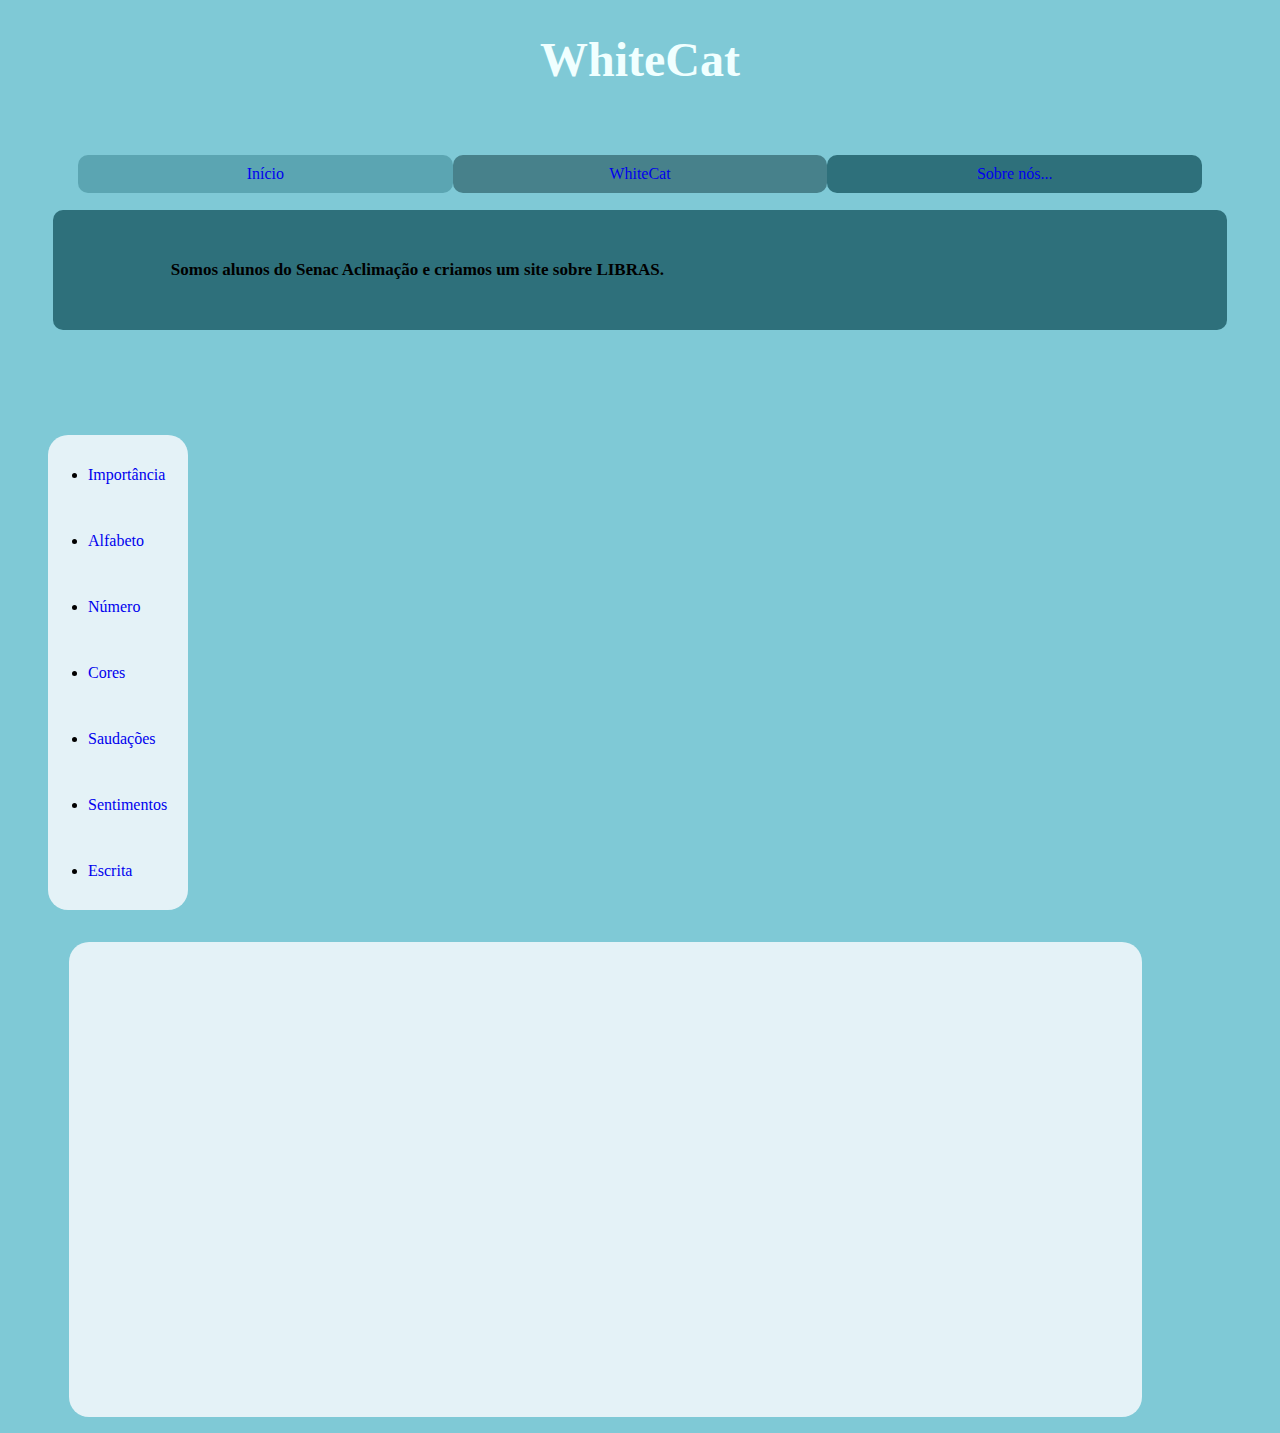
==== SobreNos.html @ 1be148a1 "div´s" ====
<!DOCTYPE html>
<html lang="pt-br">
<head>
    <meta charset="UTF-8">
    <meta name="viewport" content="width=device-width, initial-scale=1.0">
    <title>WhiteCat</title>
    <link rel="stylesheet" href="style.css">
    <link rel="shortcut icon" href="favicon.ico" type="image/x-icon">

    <style>
        main{
            min-width: 450px;
            max-width: 900px;
        }


    </style>
</head>
<body>

    <h1>WhiteCat</h1>
    <br>
    <br>
    
    <div id="Menu">
    
            <div id="Inicio">
                <a href="index.html">Início
                </a>
            </div>
            <div id="SobreOSite">
                <a href="SobreOSite.html">WhiteCat
                </a>
            </div>
            <div id="SobreNos">
                <a href="SobreNos.html">Sobre nós...
                </a>
            </div>
    </div>
        
        
    
        <div class="paragrafos">
            <p id="Projeto">
                <strong>
                    Somos alunos do Senac Aclimação e criamos um site sobre LIBRAS.
                </strong>
            </p>
        </div> 

        <br>
        <br>
        <br>
        <br>
    
            <ul id="Sumario">
                <li><a id="Importancia" href="Impotancia.html">Importância</a></li>
                <li><a id="Alfabeto" href="Alfabeto.html">Alfabeto</a></li>
                <li><a id="Numeros" href="Numeros.html">Número</a></li>
                <li><a id="Cores" href="Cores.html">Cores</a></li>
                <li><a id="Saudacoes" href="Saudacoes.html">Saudações</a></li>
                <li><a id="Sentimentos" href="Sentimentos.html">Sentimentos</a></li>
                <li><a id="Escritas" href="Escrita.html">Escrita</a></li>
            </ul>
        <p id="VideoFundo">
    
            </p>
        
</body>
</html>
---- style.css ----
@charset "utf-8";
body
{
    background-image: linear-gradient(to right, #7FC9D6 0%, #7FC9D6 100%);
}
@font-face {
  
    font-family: "cursive";
    src: url(../HalfCat/Fontes/better_4/better\ -\ Peronal\ Use.otf);
}
h1
{
    font-family: "cursive";
    color: azure;
    font-size: 3em;
    text-align: center;
}

@font-face {
    font-family: "padrao";
    src: url(../HalfCat/Fontes/creato_display/CreatoDisplay-Thin.otf);
}
#Introducao
{
    font-family: "padrao";
    font-size: 17px;
    text-align:justify;
    background-color:#5BA5B2;
    padding: 50px;
    border-radius: 10px;
    text-indent: 4em;
    flex-direction: row;
    width: 85%;
    justify-content: center;
}

@font-face {
    font-family: "Topicos";
    src: url(../HalfCat/Fontes/creato_display/CreatoDisplay-Black.otf);
}
.paragrafos{
    display: flex;
    justify-content: center;
}

#Menu{
    display: flex;
    margin-left: 70px ;
    margin-right: 70px;
    
}
#Inicio
{
    color: black;
    background-color: #5BA5B2;
    text-align: center;
    text-decoration: none;
    border-radius: 10px;
    font-family: "Topicos";
    padding: 10px;
    display: flex;
    justify-content: center;
    width: 33%;
}
#SobreOSite
{
    color:black;
    background-color: #47818B;
    border-radius: 10px;
    font-family: "Topicos";
    justify-content: center;
    text-align: center;
    align-items: center;
    text-decoration: none;
    border-radius: 10px;
    font-family: "Topicos";
    flex-direction: row;
    position: relative;
    padding: 10px;
    width: 33%
}
div#SobreNos
{
    color:black;
    background-color: #2E707B;
    text-align: center;
    text-decoration: none;
    border-radius: 10px;
    font-family: "Topicos";  
    flex-direction: row;
    position: relative;
    padding: 10px;
    width: 33%;
}
#WhiteCat
{
    font-family: "padrao";
    font-size: 17px;
    text-align:justify;
    background-color:#47818B;
    padding: 40px;
    border-radius: 10px;
    text-indent: 4em;
    width: 85%;

}
#Projeto
{
    font-family: "padrao";
    font-size: 17px;
    text-align:justify;
    background-color: #2E707B;
    padding: 50px;
    border-radius: 10px;
    text-indent: 4em;
    flex-direction: row;
    width: 85%;
}
#Sumario
{
    padding-top: 5px;
    display: inline-block;
    width: 100px;
    height: 470px;
    background-color: #e4f2f7;
    text-align:left;
    border-radius: 20px;
    text-decoration: none;
    color: black;
    margin-left: 40px;
}
li{
    height: 40px;
    padding-top: 26px;
}
a{
    text-decoration: none;
}
#VideoFundo
{
    background-color:#e4f2f7;
    padding-top: 25px;
    border-radius: 20px;
    display:flex;
    width: 800px;
    height: 450px; 
    float:right;
    padding-right: 20%;
    padding-left: 20px;
    margin-right: 130px;
}
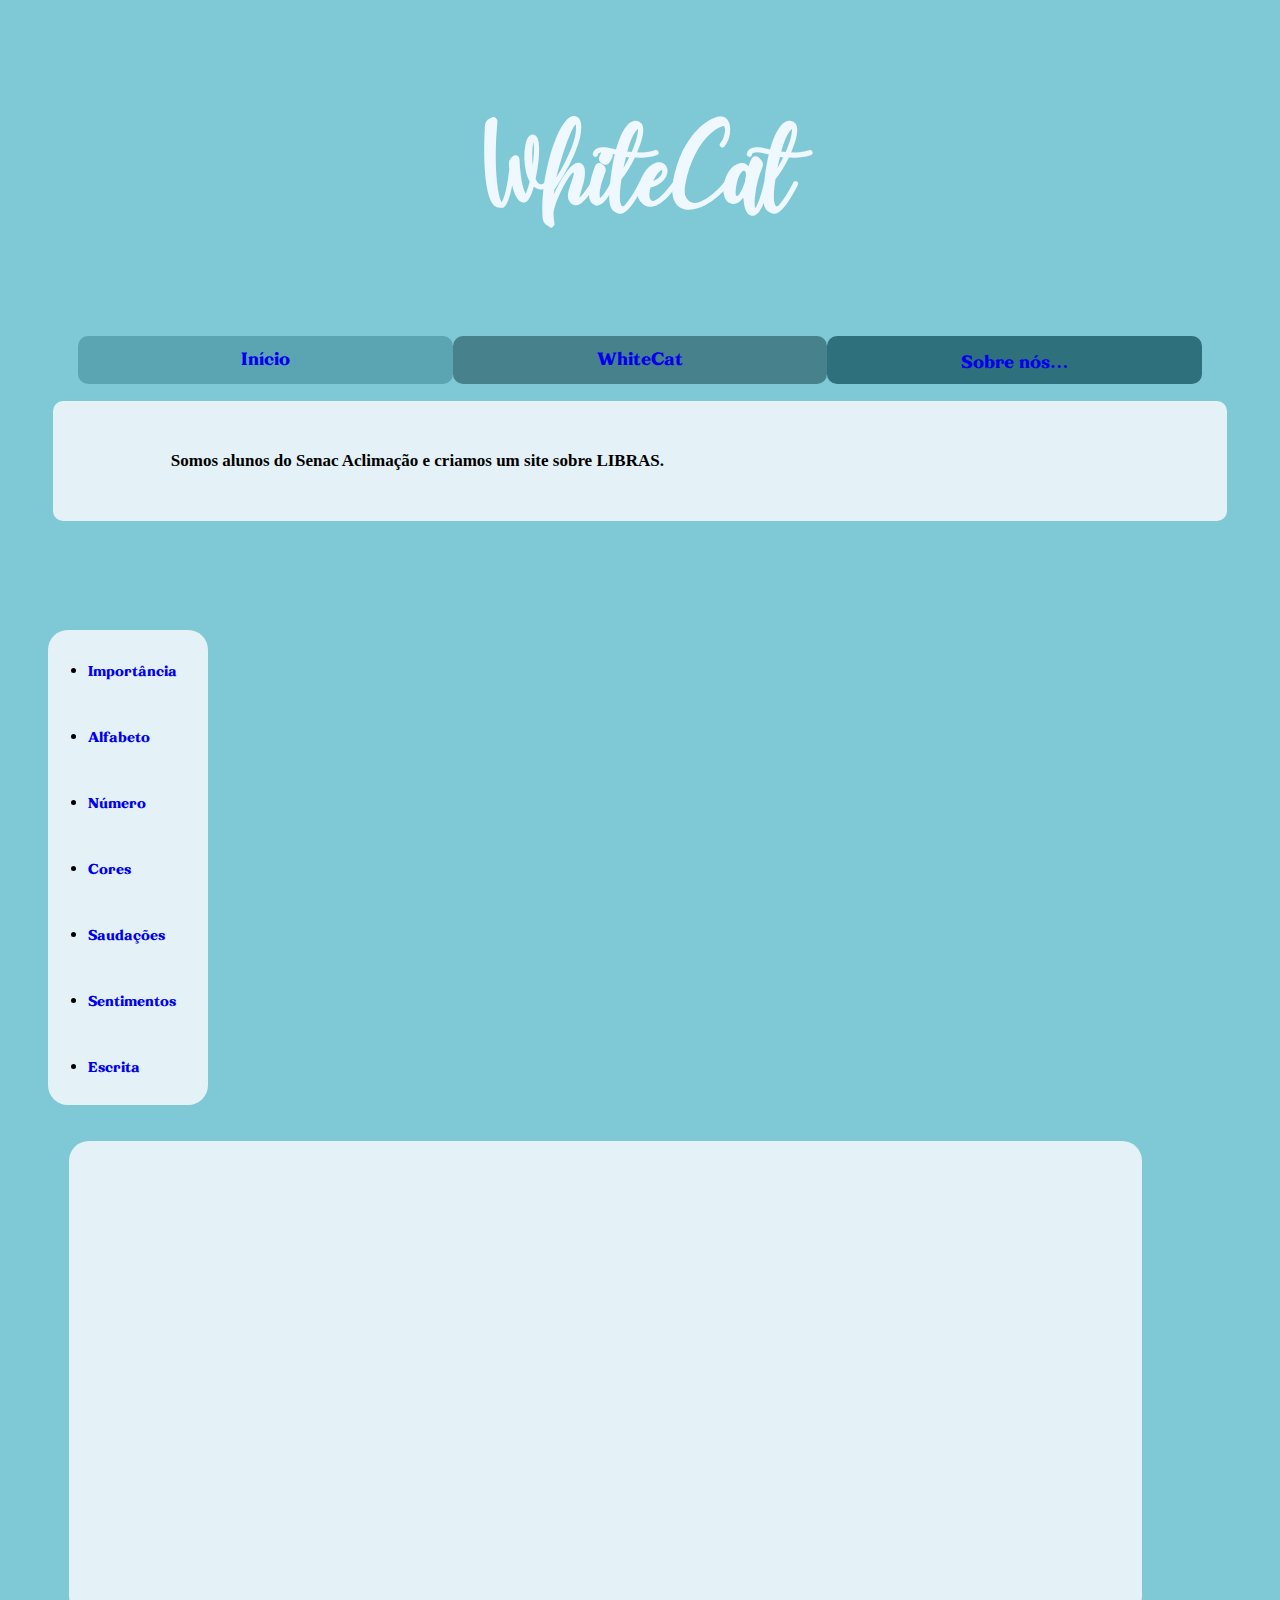
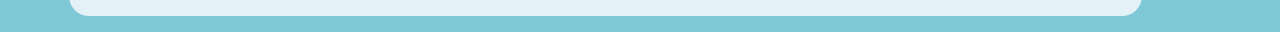
==== commit ed466641: "Botao aumentando, fonte decidida" ====
--- a/SobreNos.html
+++ b/SobreNos.html
@@ -19,9 +19,7 @@
 <body>
 
     <h1>WhiteCat</h1>
-    <br>
-    <br>
-    
+
     <div id="Menu">
     
             <div id="Inicio">
@@ -66,5 +64,6 @@
     
             </p>
         
+
 </body>
 </html>--- a/style.css
+++ b/style.css
@@ -5,16 +5,18 @@
 }
 @font-face {
   
-    font-family: "cursive";
-    src: url(../HalfCat/Fontes/better_4/better\ -\ Peronal\ Use.otf);
+    font-family: "Titulo";
+    src: url(Fontes/daydream\ FREE.ttf)
 }
 h1
 {
-    font-family: "cursive";
-    color: azure;
-    font-size: 3em;
+    font-family: "Titulo";
+    color:aliceblue;
+    font-size: 7em;
     text-align: center;
+    padding-top: 30px;
 }
+
 
 @font-face {
     font-family: "padrao";
@@ -25,18 +27,19 @@
     font-family: "padrao";
     font-size: 17px;
     text-align:justify;
-    background-color:#5BA5B2;
+    background-color:#e4f2f7;
     padding: 50px;
     border-radius: 10px;
     text-indent: 4em;
     flex-direction: row;
     width: 85%;
     justify-content: center;
+    color: #000;
 }
 
 @font-face {
     font-family: "Topicos";
-    src: url(../HalfCat/Fontes/creato_display/CreatoDisplay-Black.otf);
+    src: url(Fontes/StropicaDEMO.otf)
 }
 .paragrafos{
     display: flex;
@@ -47,11 +50,12 @@
     display: flex;
     margin-left: 70px ;
     margin-right: 70px;
-    
+    color: aliceblue;
+    font-size: 25px;
 }
 #Inicio
 {
-    color: black;
+    color:aliceblue;
     background-color: #5BA5B2;
     text-align: center;
     text-decoration: none;
@@ -62,9 +66,12 @@
     justify-content: center;
     width: 33%;
 }
+#Inicio:hover {
+    transform: scale(1.1);
+  }
 #SobreOSite
 {
-    color:black;
+    color:aliceblue;
     background-color: #47818B;
     border-radius: 10px;
     font-family: "Topicos";
@@ -79,9 +86,12 @@
     padding: 10px;
     width: 33%
 }
+#SobreOSite:hover {
+    transform: scale(1.1);
+  }
 div#SobreNos
 {
-    color:black;
+    color:aliceblue;
     background-color: #2E707B;
     text-align: center;
     text-decoration: none;
@@ -92,16 +102,20 @@
     padding: 10px;
     width: 33%;
 }
+#SobreNos:hover {
+    transform: scale(1.1);
+  }
 #WhiteCat
 {
     font-family: "padrao";
     font-size: 17px;
     text-align:justify;
-    background-color:#47818B;
+    background-color:#e4f2f7;
     padding: 40px;
     border-radius: 10px;
     text-indent: 4em;
     width: 85%;
+    color: #000;
 
 }
 #Projeto
@@ -109,18 +123,21 @@
     font-family: "padrao";
     font-size: 17px;
     text-align:justify;
-    background-color: #2E707B;
+    background-color:#e4f2f7;
     padding: 50px;
     border-radius: 10px;
     text-indent: 4em;
     flex-direction: row;
     width: 85%;
+    color: #000;
 }
 #Sumario
 {
+    font-family: "Topicos";
+    font-size: 20px;
     padding-top: 5px;
     display: inline-block;
-    width: 100px;
+    width: 120px;
     height: 470px;
     background-color: #e4f2f7;
     text-align:left;
@@ -128,6 +145,9 @@
     text-decoration: none;
     color: black;
     margin-left: 40px;
+
+    position: relative;
+    text-decoration: none; 
 }
 li{
     height: 40px;
@@ -148,4 +168,23 @@
     padding-right: 20%;
     padding-left: 20px;
     margin-right: 130px;
+}
+#Sumario:before {
+    content: "";
+    position: absolute;
+    width: 100%;
+    height: 2px;
+    bottom: 0;
+    left: 0;
+    background-color: #000;
+    visibility: hidden;
+    -webkit-transform: scaleX(0);
+    transform: scaleX(0);
+    -webkit-transition: all 0.3s ease-in-out 0s;
+    transition: all 0.3s ease-in-out 0s;
+}
+#Sumario:hover:before {
+    visibility: visible;
+    -webkit-transform: scaleX(1);
+    transform: scaleX(1);
 }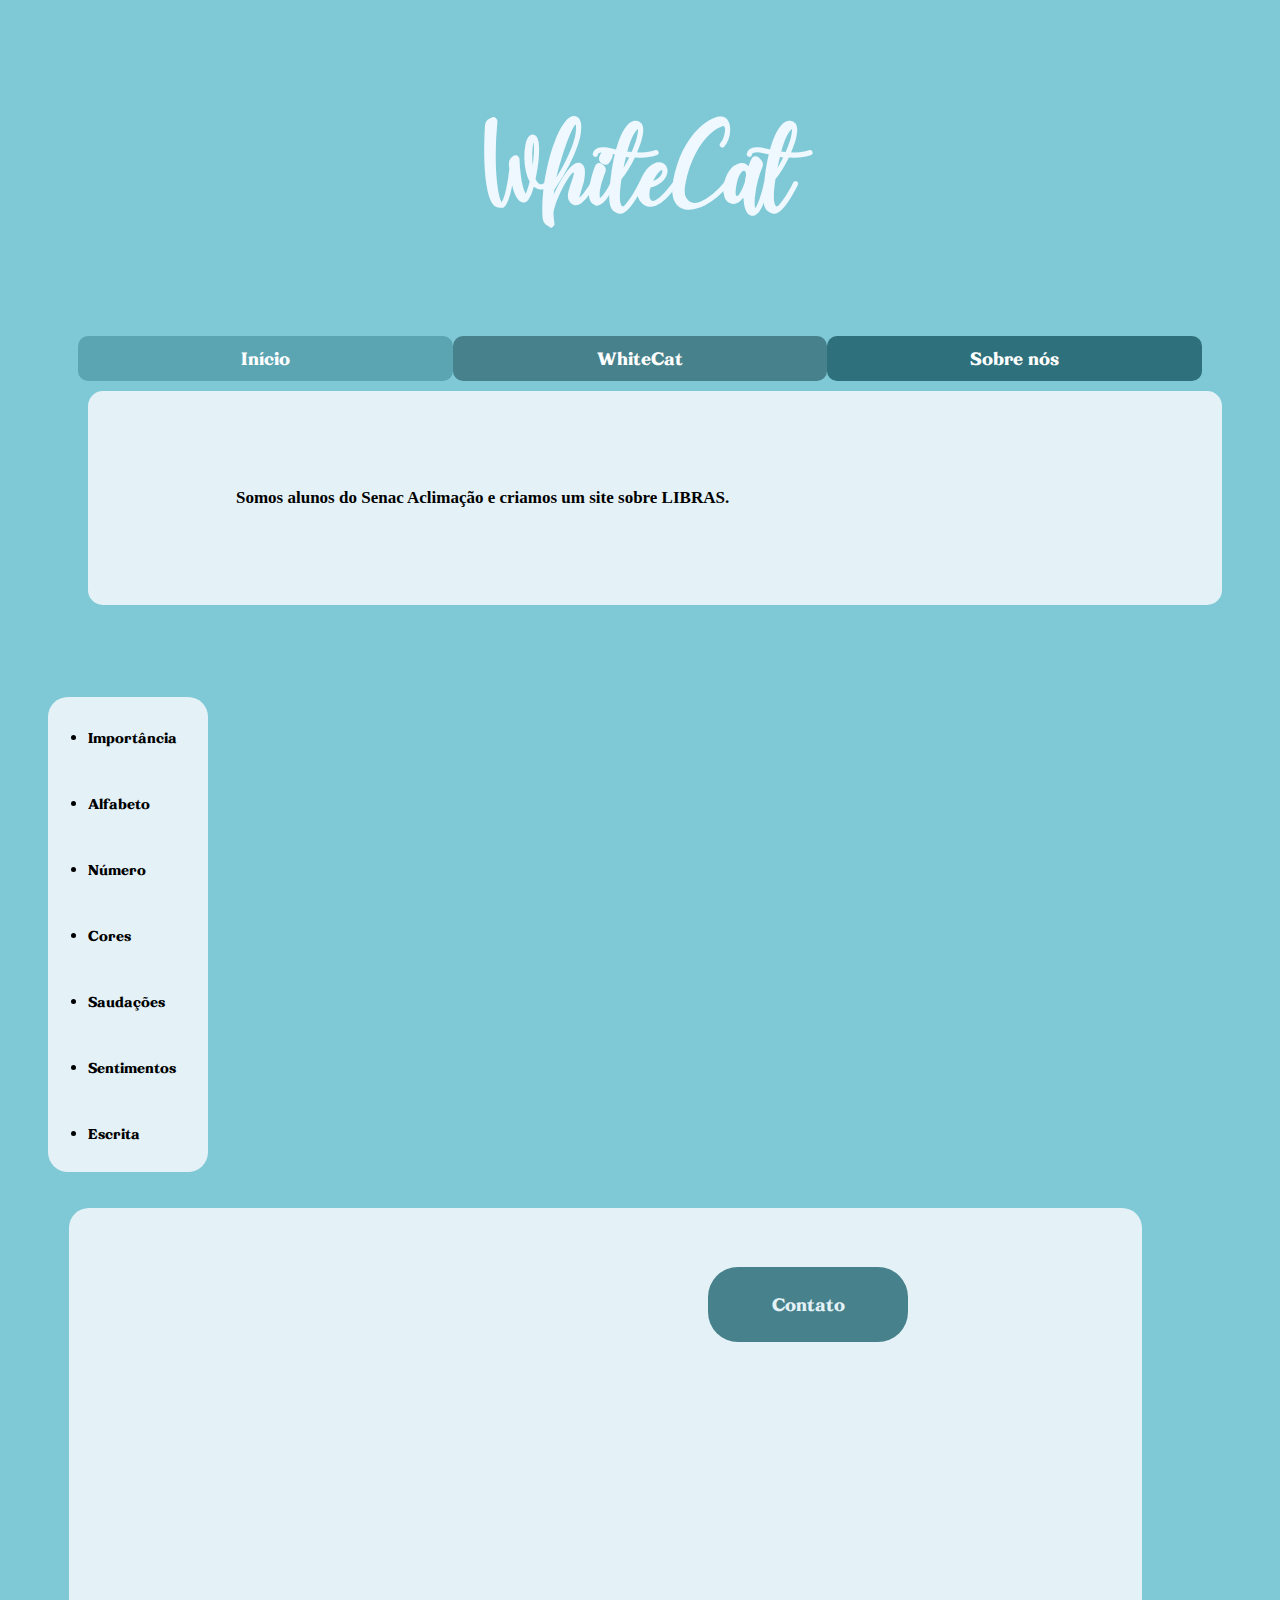
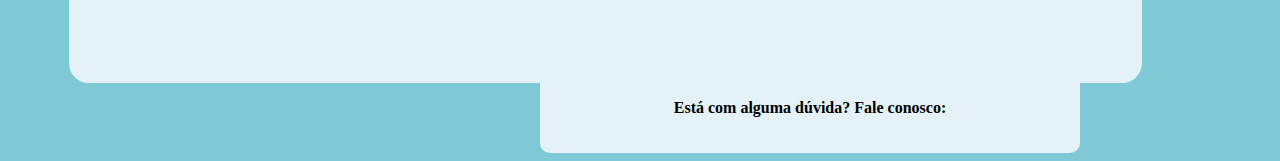
==== commit 4930f947: "Botao Contato" ====
--- a/SobreNos.html
+++ b/SobreNos.html
@@ -31,7 +31,7 @@
                 </a>
             </div>
             <div id="SobreNos">
-                <a href="SobreNos.html">Sobre nós...
+                <a href="SobreNos.html">Sobre nós
                 </a>
             </div>
     </div>
@@ -60,10 +60,24 @@
                 <li><a id="Sentimentos" href="Sentimentos.html">Sentimentos</a></li>
                 <li><a id="Escritas" href="Escrita.html">Escrita</a></li>
             </ul>
-        <p id="VideoFundo">
-    
+    <p id="VideoFundo">
+    </p>
+
+    <div id="Contato">
+        <p>
+            Contato
+        </p>
+    </div>
+
+
+    <div id="FaleConosco">
+            <p>
+                <strong>
+                Está com alguma dúvida? Fale conosco:
+            </strong>
             </p>
-        
+    </div>
 
+    </div>
 </body>
 </html>--- a/style.css
+++ b/style.css
@@ -2,6 +2,7 @@
 body
 {
     background-image: linear-gradient(to right, #7FC9D6 0%, #7FC9D6 100%);
+   
 }
 @font-face {
   
@@ -22,40 +23,43 @@
     font-family: "padrao";
     src: url(../HalfCat/Fontes/creato_display/CreatoDisplay-Thin.otf);
 }
-#Introducao
+
+.Introducao
 {
     font-family: "padrao";
     font-size: 17px;
     text-align:justify;
-    background-color:#e4f2f7;
-    padding: 50px;
-    border-radius: 10px;
+    
+   
+}
+
+@font-face {
+    font-family: "Topicos";
+    src: url(Fontes/StropicaDEMO.otf)
+}
+.paragrafos{
+    background-color:#e4f2f7;
+    margin-left: 80px;
+    padding: 30px;
+    border-radius: 15px;
     text-indent: 4em;
     flex-direction: row;
     width: 85%;
     justify-content: center;
     color: #000;
-}
-
-@font-face {
-    font-family: "Topicos";
-    src: url(Fontes/StropicaDEMO.otf)
-}
-.paragrafos{
-    display: flex;
-    justify-content: center;
+    margin-top: 10px;
 }
 
 #Menu{
     display: flex;
     margin-left: 70px ;
     margin-right: 70px;
+    font-size: 25px;
     color: aliceblue;
-    font-size: 25px;
 }
 #Inicio
 {
-    color:aliceblue;
+    color: #e4f2f7;
     background-color: #5BA5B2;
     text-align: center;
     text-decoration: none;
@@ -71,7 +75,6 @@
   }
 #SobreOSite
 {
-    color:aliceblue;
     background-color: #47818B;
     border-radius: 10px;
     font-family: "Topicos";
@@ -91,7 +94,6 @@
   }
 div#SobreNos
 {
-    color:aliceblue;
     background-color: #2E707B;
     text-align: center;
     text-decoration: none;
@@ -143,7 +145,6 @@
     text-align:left;
     border-radius: 20px;
     text-decoration: none;
-    color: black;
     margin-left: 40px;
 
     position: relative;
@@ -155,6 +156,7 @@
 }
 a{
     text-decoration: none;
+    color: white;
 }
 #VideoFundo
 {
@@ -169,22 +171,56 @@
     padding-left: 20px;
     margin-right: 130px;
 }
-#Sumario:before {
-    content: "";
+.Lista{
+    color: #000;
+}
+#Importancia{
+    color: #000;
+}
+#Alfabeto{
+    color: #000;
+}
+#Numeros{
+    color: #000;
+}
+#Cores{
+    color: #000;
+}
+#Saudacoes{
+    color: #000;
+}
+#Sentimentos{
+    color: #000;
+}
+#Escritas{
+    color: #000;
+}
+#Contato{
+    margin-top: 75px;
+    width: 200px;
+    border-radius: 30px;
+    text-align: center;
+    margin-left: 700px;
+    margin-right: auto;
+    background-color: #47818B;
+    color: #e4f2f7;
+    font-family: "Topicos";
+    font-size: 25px;
     position: absolute;
-    width: 100%;
-    height: 2px;
-    bottom: 0;
-    left: 0;
-    background-color: #000;
-    visibility: hidden;
-    -webkit-transform: scaleX(0);
-    transform: scaleX(0);
-    -webkit-transition: all 0.3s ease-in-out 0s;
-    transition: all 0.3s ease-in-out 0s;
-}
-#Sumario:hover:before {
-    visibility: visible;
-    -webkit-transform: scaleX(1);
-    transform: scaleX(1);
+}
+#FaleConosco{
+    background-color: #e4f2f7;
+    width: 500px;
+    margin-top: 161px;
+    margin-right: auto;
+    margin-left: 532px;
+    border-radius: 10px;
+    padding: 20px;
+    font-family: "padrao";
+    color: #000;
+    text-align: center;
+}
+@font-face {
+    font-family:"Fale Conosco";
+    src: url(Fontes/creato_display/CreatoDisplay-Bold.otf);
 }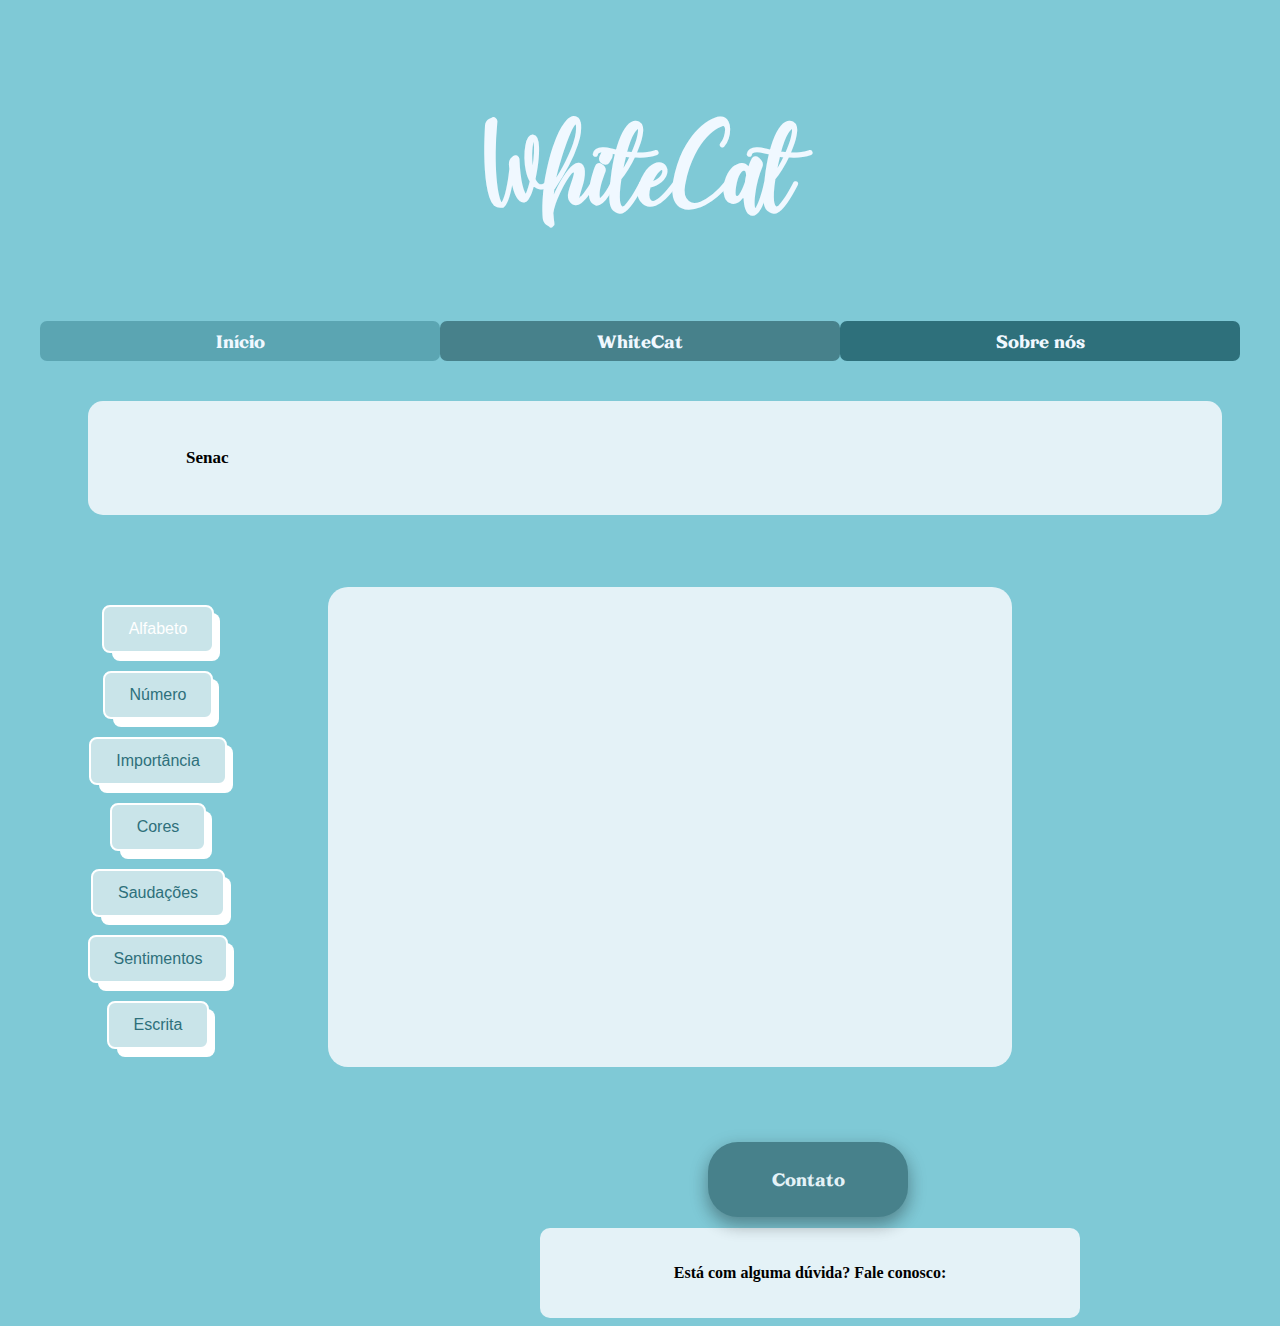
==== commit 0a330714: "Arrumar transição do botao e dos videos" ====
--- a/SobreNos.html
+++ b/SobreNos.html
@@ -5,7 +5,7 @@
     <meta name="viewport" content="width=device-width, initial-scale=1.0">
     <title>WhiteCat</title>
     <link rel="stylesheet" href="style.css">
-    <link rel="shortcut icon" href="favicon.ico" type="image/x-icon">
+    <link rel="shortcut icon" href="file.ico" type="image/x-icon">
 
     <style>
         main{
@@ -17,67 +17,84 @@
     </style>
 </head>
 <body>
-
     <h1>WhiteCat</h1>
 
     <div id="Menu">
     
-            <div id="Inicio">
-                <a href="index.html">Início
-                </a>
-            </div>
-            <div id="SobreOSite">
-                <a href="SobreOSite.html">WhiteCat
-                </a>
-            </div>
-            <div id="SobreNos">
-                <a href="SobreNos.html">Sobre nós
-                </a>
-            </div>
-    </div>
+        <div class="tab-buttons">
+            <button class="tab-btn1"  content-id="Inicio" id="in" href="./index.html">
+                Início
+            </button>
         
+
+            <button class="tab-btn1" content-id="SobreOSite" id="sobr" href="./SobreOSite.html">
+                WhiteCat
+            </button>
         
+
+            <button class="tab-btn1" content-id="SobreNos" id="nos" href="./SobreNos.html">
+                Sobre nós
+            </button>
+        </div>
+</div>
     
-        <div class="paragrafos">
-            <p id="Projeto">
-                <strong>
-                    Somos alunos do Senac Aclimação e criamos um site sobre LIBRAS.
-                </strong>
-            </p>
-        </div> 
 
-        <br>
-        <br>
-        <br>
-        <br>
-    
-            <ul id="Sumario">
-                <li><a id="Importancia" href="Impotancia.html">Importância</a></li>
-                <li><a id="Alfabeto" href="Alfabeto.html">Alfabeto</a></li>
-                <li><a id="Numeros" href="Numeros.html">Número</a></li>
-                <li><a id="Cores" href="Cores.html">Cores</a></li>
-                <li><a id="Saudacoes" href="Saudacoes.html">Saudações</a></li>
-                <li><a id="Sentimentos" href="Sentimentos.html">Sentimentos</a></li>
-                <li><a id="Escritas" href="Escrita.html">Escrita</a></li>
-            </ul>
-    <p id="VideoFundo">
-    </p>
-
-    <div id="Contato">
+    <div class="tab-contents">
+        <div class="content show" content-id="Inicio">
         <p>
-            Contato
-        </p>
+            <strong>
+                Senac
+            </strong>
+        </p> 
+        </div>
     </div>
 
 
-    <div id="FaleConosco">
-            <p>
-                <strong>
-                Está com alguma dúvida? Fale conosco:
-            </strong>
-            </p>
+    <br>
+    <br>
+    <br>
+    <br>
+
+    <div class="Centro">
+        <div class="Face">
+        
+            <div class="Lista">
+                <div class="button">
+                    <button class="butao"> <a href="Alfabeto.html"> Alfabeto </a></button>
+                    <button class="butao" href="Numero.html">Número</button>
+                    <button class="butao" href="Importancia.html">Importância</button>
+                    <button class="butao" href="Cores.html">Cores</button>
+                    <button class="butao" href="Saudacoes.html">Saudações</button>
+                    <button class="butao" href="Sentimentos.html">Sentimentos</button>
+                    <button class="butao" href="Escrita.html">Escrita</button>
+                </div>
+            </div>
+            </ul>
+        
+                <div class="VideoFundo">
+        
+                </div>
+        </div>
     </div>
 
-    </div>
+<div id="Contato">
+    <p>
+        Contato
+    </p>
+</div>
+
+
+<div id="FaleConosco">
+        <p>
+            <strong>
+            Está com alguma dúvida? Fale conosco:
+        </strong>
+        </p>
+</div>
+
+</div>
+
+
+<script src="src/javascript/script.js"></script>
 </body>
 </html>--- a/style.css
+++ b/style.css
@@ -16,28 +16,32 @@
     font-size: 7em;
     text-align: center;
     padding-top: 30px;
+    margin-bottom: 35px;
 }
 
 
 @font-face {
     font-family: "padrao";
-    src: url(../HalfCat/Fontes/creato_display/CreatoDisplay-Thin.otf);
-}
-
-.Introducao
-{
+    src: url(../HalfCat/Fontes/creato_display/CreatoDisplay-Light.otf);
+}
+
+.content.show{
+    display: flex;
     font-family: "padrao";
     font-size: 17px;
     text-align:justify;
-    
-   
+}
+
+.content
+{
+    display: none;
 }
 
 @font-face {
     font-family: "Topicos";
     src: url(Fontes/StropicaDEMO.otf)
 }
-.paragrafos{
+.tab-contents{
     background-color:#e4f2f7;
     margin-left: 80px;
     padding: 30px;
@@ -47,7 +51,8 @@
     width: 85%;
     justify-content: center;
     color: #000;
-    margin-top: 10px;
+    font-family: "padrao";
+    font-size: 17px;
 }
 
 #Menu{
@@ -56,69 +61,8 @@
     margin-right: 70px;
     font-size: 25px;
     color: aliceblue;
-}
-#Inicio
-{
-    color: #e4f2f7;
-    background-color: #5BA5B2;
-    text-align: center;
-    text-decoration: none;
-    border-radius: 10px;
-    font-family: "Topicos";
-    padding: 10px;
-    display: flex;
-    justify-content: center;
-    width: 33%;
-}
-#Inicio:hover {
-    transform: scale(1.1);
-  }
-#SobreOSite
-{
-    background-color: #47818B;
-    border-radius: 10px;
-    font-family: "Topicos";
-    justify-content: center;
-    text-align: center;
-    align-items: center;
-    text-decoration: none;
-    border-radius: 10px;
-    font-family: "Topicos";
-    flex-direction: row;
-    position: relative;
-    padding: 10px;
-    width: 33%
-}
-#SobreOSite:hover {
-    transform: scale(1.1);
-  }
-div#SobreNos
-{
-    background-color: #2E707B;
-    text-align: center;
-    text-decoration: none;
-    border-radius: 10px;
-    font-family: "Topicos";  
-    flex-direction: row;
-    position: relative;
-    padding: 10px;
-    width: 33%;
-}
-#SobreNos:hover {
-    transform: scale(1.1);
-  }
-#WhiteCat
-{
-    font-family: "padrao";
-    font-size: 17px;
-    text-align:justify;
-    background-color:#e4f2f7;
-    padding: 40px;
-    border-radius: 10px;
-    text-indent: 4em;
-    width: 85%;
-    color: #000;
-
+    
+    display: flex;
 }
 #Projeto
 {
@@ -135,9 +79,9 @@
 }
 #Sumario
 {
-    font-family: "Topicos";
+    
     font-size: 20px;
-    padding-top: 5px;
+    padding-top: 10px;
     display: inline-block;
     width: 120px;
     height: 470px;
@@ -145,8 +89,9 @@
     text-align:left;
     border-radius: 20px;
     text-decoration: none;
-    margin-left: 40px;
-
+    margin-left: 80px;
+    
+    
     position: relative;
     text-decoration: none; 
 }
@@ -158,43 +103,18 @@
     text-decoration: none;
     color: white;
 }
-#VideoFundo
+.VideoFundo
 {
     background-color:#e4f2f7;
-    padding-top: 25px;
+    padding-top: 30px;
     border-radius: 20px;
     display:flex;
-    width: 800px;
-    height: 450px; 
-    float:right;
-    padding-right: 20%;
-    padding-left: 20px;
-    margin-right: 130px;
-}
-.Lista{
-    color: #000;
-}
-#Importancia{
-    color: #000;
-}
-#Alfabeto{
-    color: #000;
-}
-#Numeros{
-    color: #000;
-}
-#Cores{
-    color: #000;
-}
-#Saudacoes{
-    color: #000;
-}
-#Sentimentos{
-    color: #000;
-}
-#Escritas{
-    color: #000;
-}
+    width: 700px;
+    margin-left: 100px;
+    height: 450px;
+    align-items: center;
+}
+
 #Contato{
     margin-top: 75px;
     width: 200px;
@@ -207,7 +127,12 @@
     font-family: "Topicos";
     font-size: 25px;
     position: absolute;
-}
+    box-shadow: 0 8px 16px 0 rgba(0,0,0,0.2), 0 6px 20px 0 rgba(0,0,0,0.19);}
+
+#Contato:hover{
+    box-shadow: 0 12px 16px 0 rgba(0,0,0,0.24), 0 17px 50px 0 rgba(0,0,0,0.19);   
+}
+    
 #FaleConosco{
     background-color: #e4f2f7;
     width: 500px;
@@ -223,4 +148,215 @@
 @font-face {
     font-family:"Fale Conosco";
     src: url(Fontes/creato_display/CreatoDisplay-Bold.otf);
-}+}
+.Face
+{
+    display: flex;
+    justify-content: space-around;
+    padding-right: 22%;
+}
+.button
+{
+    flex-direction: column;
+    display: flex;
+    justify-content:space-evenly;
+    width: 140px;
+    height: 480px;
+    border-radius: 13px;
+    align-items: center;
+    transition-duration: 0.4s
+}
+
+.butao{
+  background-color:#c9e4e9;
+  border-radius: 20px;
+  align-items: center;
+  border: 2px solid white;
+  border-radius: 8px;
+  box-sizing: border-box;
+  color: #2E707B;
+  cursor: pointer;
+  display: flex;
+  font-family: Inter,sans-serif;
+  font-size: 16px;
+  height: 48px;
+  justify-content: center;
+  line-height: 24px;
+  max-width: 100%;
+  padding: 0 25px;
+  position: relative;
+  text-align: center;
+  text-decoration: none;
+  user-select: none;
+  -webkit-user-select: none;
+  touch-action: manipulation;
+}
+
+.butao:after {
+  background-color: white;
+  border-radius: 8px;
+  content: "";
+  display: block;
+  height: 48px;
+  left: 0;
+  width: 100%;
+  position: absolute;
+  top: -2px;
+  transform: translate(8px, 8px);
+  transition: transform .2s ease-out;
+  z-index: -1;
+}
+
+.butao:hover:after {
+  transform: translate(0, 0);
+}
+
+.butao:active {
+  background-color: white;
+  outline: 0;
+}
+
+.butao:hover {
+  outline: 0;
+}
+
+@media (min-width: 768px) {
+  .button-56 {
+    padding: 0 40px;
+  }
+}
+
+.butao:hover {
+    background-color: #47818B; 
+    color: white;
+}
+
+
+.tab-buttons{
+    display: flex;
+    align-items:center;
+    margin: 10px;
+    transition-duration: 0.4s;
+}
+
+
+.tab-buttons:hover {
+    background-color: #7fc9d64d; 
+    color: white;
+}
+
+
+.tab-btn1{
+    display: flex;
+    background-color:#5BA5B2;
+    align-items: center;
+    width: 400px;
+    height: 40px;
+    color: aliceblue;
+    font-size: 25px;
+
+    margin-bottom: 30px;
+    font-family: "Topicos";
+    border-radius: 7px;
+    transition-duration: 0.4s;
+    margin-top: 15px;
+    border: none;
+    padding: 3px;
+    flex-direction: column;
+    display: flex;
+    justify-content:space-evenly;
+    align-items: center;
+}
+
+
+.tab-btn1:visited {
+    text-transform: uppercase;
+    text-decoration: none;
+    padding: 15px 40px;
+    display: inline-block;
+    border-radius: 100px;
+    transition: all .2s;
+    position: absolute;
+}
+
+.tab-btn1:hover {
+    transform: translateY(-3px);
+    box-shadow: 0 10px 20px rgba(0, 0, 0, 0.2);
+}
+
+.tab-btn1:active {
+    transform: translateY(-1px);
+    box-shadow: 0 5px 10px rgba(0, 0, 0, 0.2);
+}
+
+.tab-btn1-white {
+    background-color: #fff;
+    color: #777;
+}
+
+.tab-btn1::after {
+    content: "";
+    display: inline-block;
+    height: 100%;
+    width: 100%;
+    border-radius: 100px;
+    position: absolute;
+    top: 0;
+    left: 0;
+    z-index: -1;
+    transition: all .4s;
+}
+
+.tab-btn1-white::after {
+    background-color: #fff;
+}
+
+.tab-btn1:hover::after {
+    transform: scaleX(1.4) scaleY(1.6);
+    opacity: 0;
+}
+
+.tab-btn1-animated {
+    animation: moveInBottom 5s ease-out;
+    animation-fill-mode: backwards;
+}
+
+@keyframes moveInBottom {
+    0% {
+        opacity: 0;
+        transform: translateY(30px);
+    }
+
+    100% {
+        opacity: 1;
+        transform: translateY(0px);
+    }
+}
+
+
+#in{
+    background-color: #5BA5B2;
+}
+#sobr{
+    background-color: #47818B;
+}
+#nos{
+    background-color: #2E707B;
+}
+#Menu{
+    align-items: center;
+    justify-content: center;
+    color: aliceblue;
+
+}
+.Centro{
+    margin-left: 80px;
+}
+
+.video{
+    width: 650px;
+    height: 400px;
+}
+
+
+
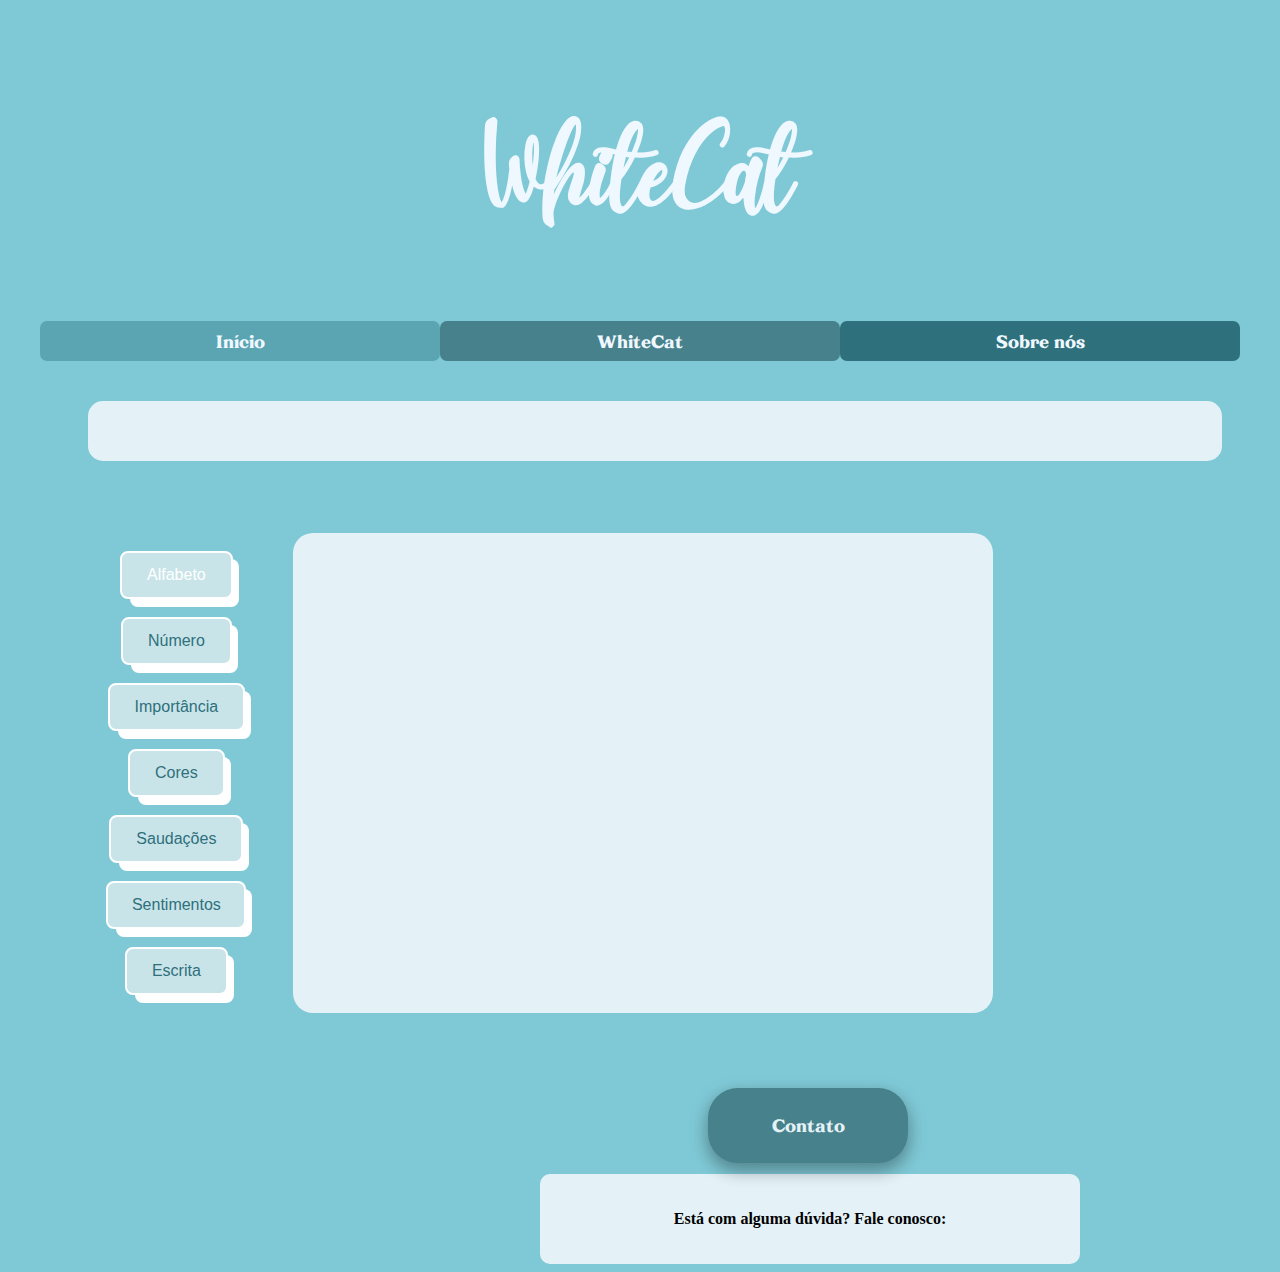
==== commit d2f8caa9: "...." ====
--- a/SobreNos.html
+++ b/SobreNos.html
@@ -40,7 +40,7 @@
     
 
     <div class="tab-contents">
-        <div class="content show" content-id="Inicio">
+        <div class="content" content-id="Inicio">
         <p>
             <strong>
                 Senac
--- a/style.css
+++ b/style.css
@@ -110,7 +110,7 @@
     border-radius: 20px;
     display:flex;
     width: 700px;
-    margin-left: 100px;
+    margin-left: 10px;
     height: 450px;
     align-items: center;
 }
@@ -356,7 +356,8 @@
 .video{
     width: 650px;
     height: 400px;
-}
-
-
-
+    border-radius: 15px;
+}
+
+
+
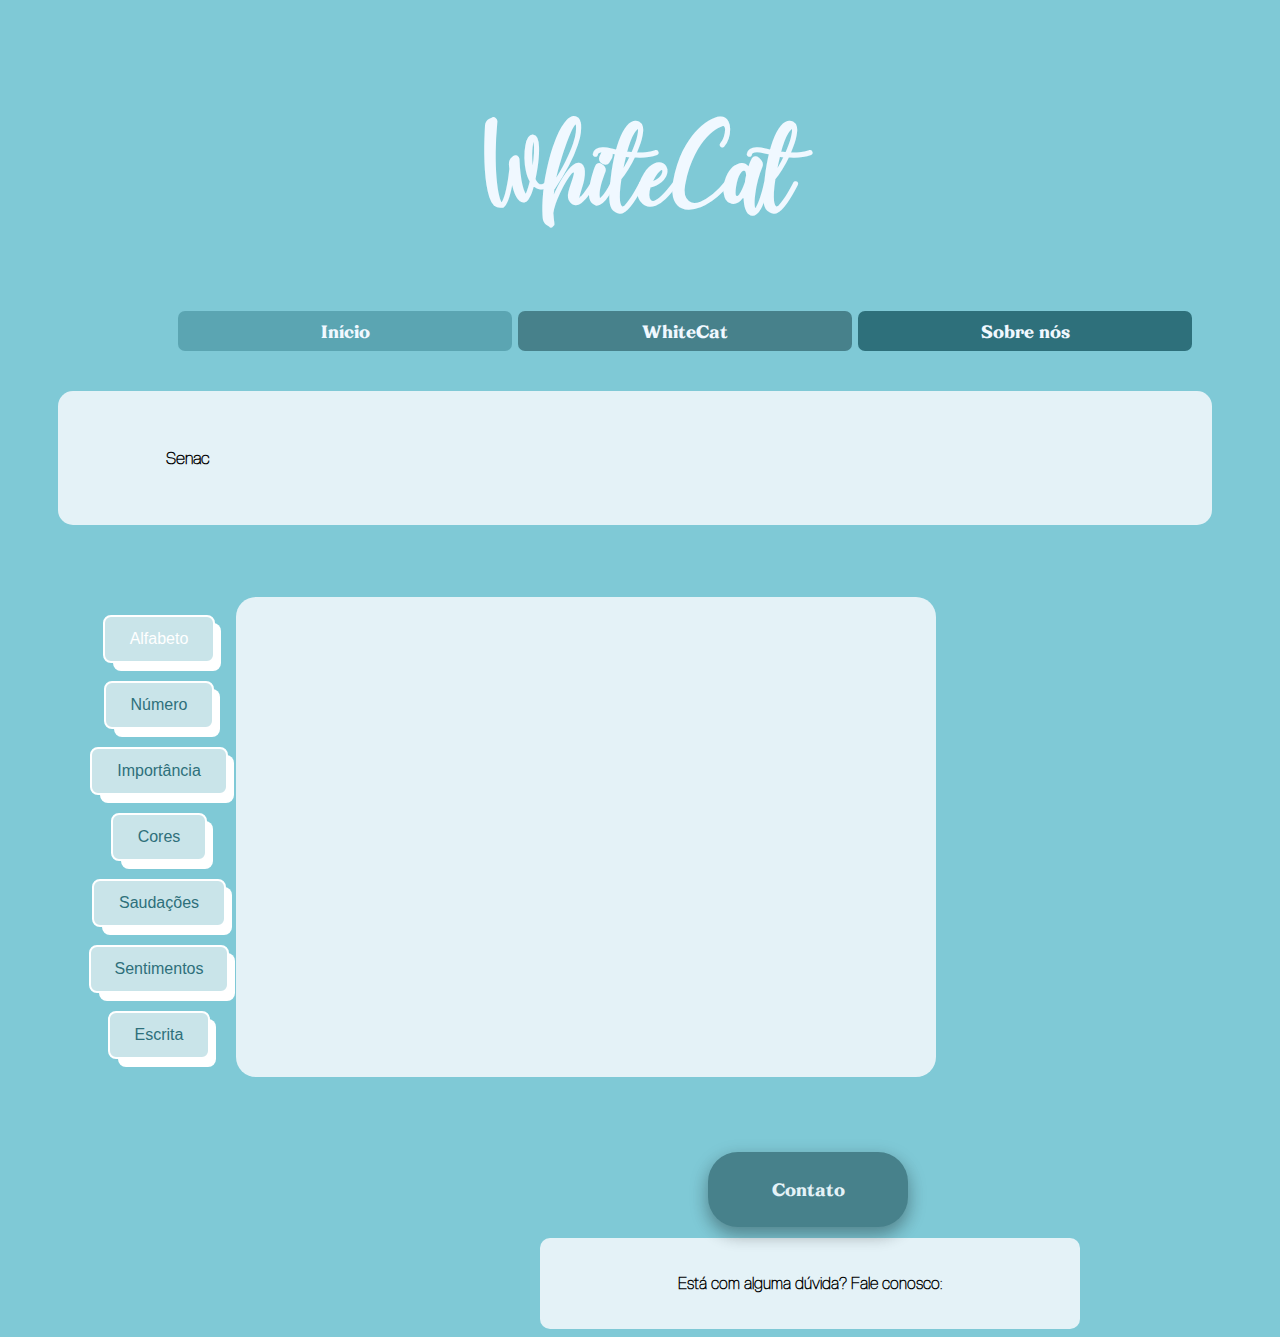
==== commit fa99c4f6: "transição do texto introdutório" ====
--- a/SobreNos.html
+++ b/SobreNos.html
@@ -40,7 +40,7 @@
     
 
     <div class="tab-contents">
-        <div class="content" content-id="Inicio">
+        <div class="content show" content-id="Inicio">
         <p>
             <strong>
                 Senac
--- a/style.css
+++ b/style.css
@@ -22,14 +22,14 @@
 
 @font-face {
     font-family: "padrao";
-    src: url(../HalfCat/Fontes/creato_display/CreatoDisplay-Light.otf);
+    src: url(./Fontes/creato_display/CreatoDisplay-Thin.otf);
 }
 
 .content.show{
     display: flex;
-    font-family: "padrao";
     font-size: 17px;
-    text-align:justify;
+    text-align:center;
+    gap: 14px;
 }
 
 .content
@@ -43,43 +43,27 @@
 }
 .tab-contents{
     background-color:#e4f2f7;
-    margin-left: 80px;
-    padding: 30px;
+    padding: 40px;
     border-radius: 15px;
     text-indent: 4em;
-    flex-direction: row;
     width: 85%;
     justify-content: center;
     color: #000;
     font-family: "padrao";
     font-size: 17px;
+    margin-left: 50px;
 }
 
 #Menu{
-    display: flex;
+    display: block;
     margin-left: 70px ;
     margin-right: 70px;
     font-size: 25px;
     color: aliceblue;
-    
-    display: flex;
-}
-#Projeto
-{
-    font-family: "padrao";
-    font-size: 17px;
-    text-align:justify;
-    background-color:#e4f2f7;
-    padding: 50px;
-    border-radius: 10px;
-    text-indent: 4em;
-    flex-direction: row;
-    width: 85%;
-    color: #000;
-}
+}
+
 #Sumario
-{
-    
+{   
     font-size: 20px;
     padding-top: 10px;
     display: inline-block;
@@ -95,14 +79,17 @@
     position: relative;
     text-decoration: none; 
 }
+
 li{
     height: 40px;
     padding-top: 26px;
 }
+
 a{
     text-decoration: none;
     color: white;
 }
+
 .VideoFundo
 {
     background-color:#e4f2f7;
@@ -110,7 +97,7 @@
     border-radius: 20px;
     display:flex;
     width: 700px;
-    margin-left: 10px;
+    margin-left: 5px;
     height: 450px;
     align-items: center;
 }
@@ -153,7 +140,7 @@
 {
     display: flex;
     justify-content: space-around;
-    padding-right: 22%;
+    padding-right: 335px;
 }
 .button
 {
@@ -237,6 +224,8 @@
     align-items:center;
     margin: 10px;
     transition-duration: 0.4s;
+    margin-left: 100px;
+    gap: 6px;
 }
 
 
@@ -254,7 +243,7 @@
     height: 40px;
     color: aliceblue;
     font-size: 25px;
-
+    cursor: pointer;
     margin-bottom: 30px;
     font-family: "Topicos";
     border-radius: 7px;
@@ -333,7 +322,10 @@
     }
 }
 
-
+.tab-btn1.active{
+    background-color: #5BA5B2;
+
+}
 #in{
     background-color: #5BA5B2;
 }
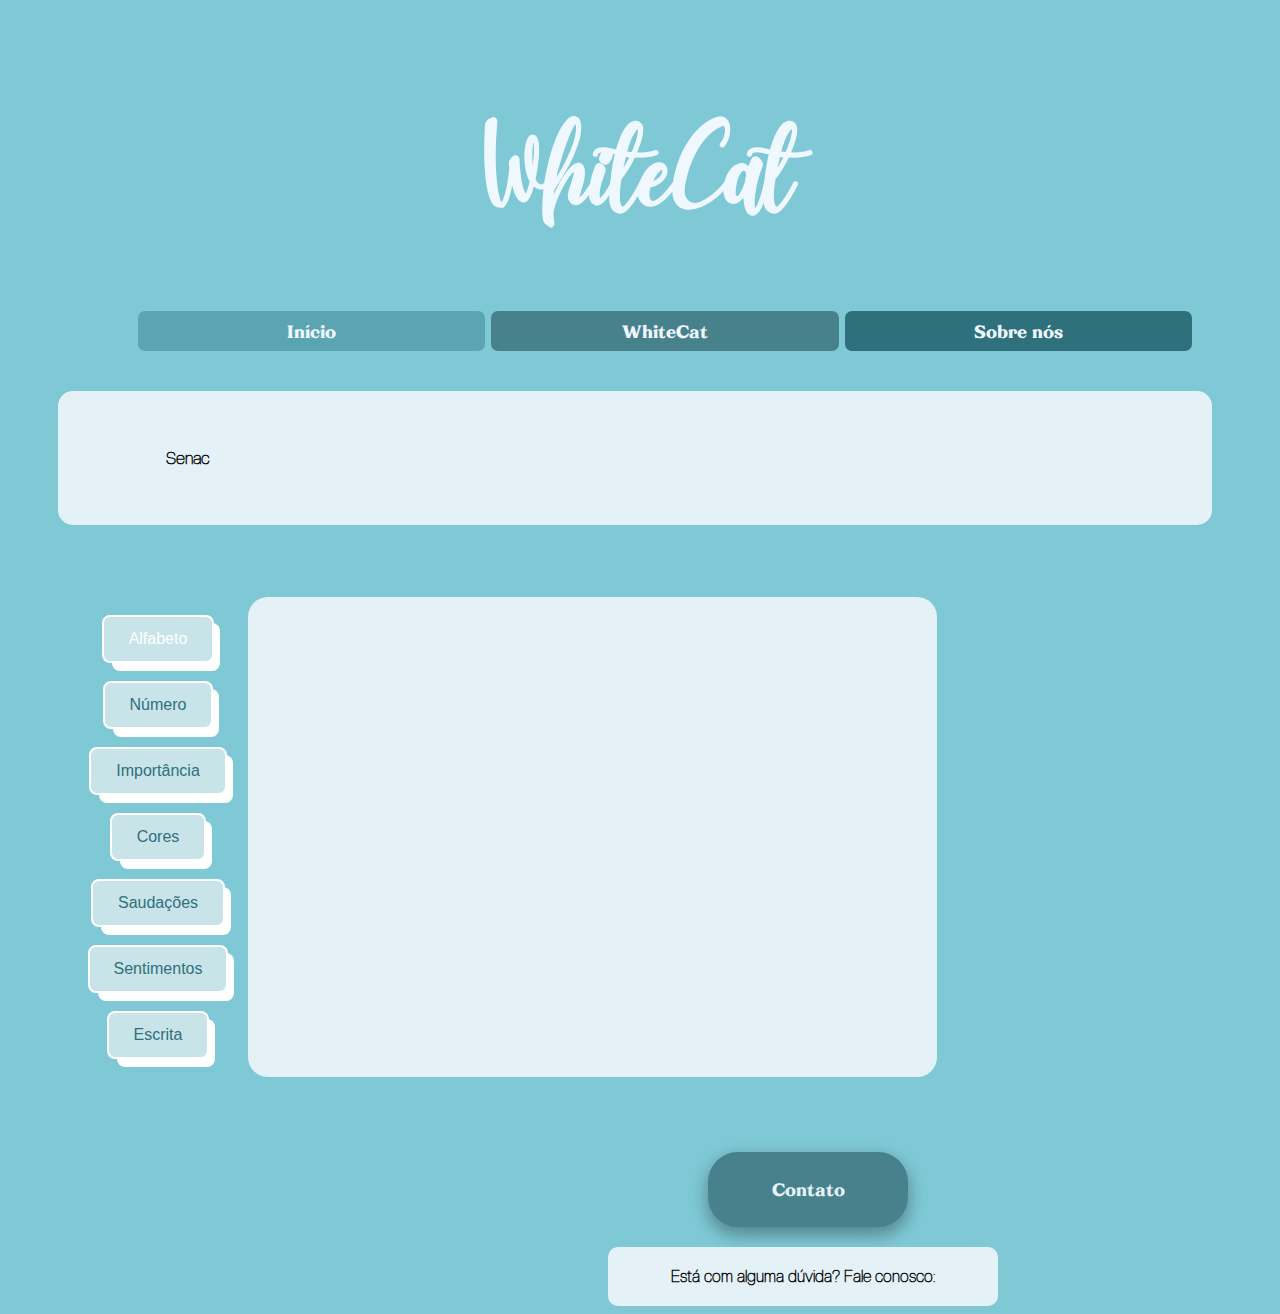
==== commit 56315521: "perfil" ====
--- a/SobreNos.html
+++ b/SobreNos.html
@@ -12,16 +12,15 @@
             min-width: 450px;
             max-width: 900px;
         }
+    </style>
 
-
-    </style>
 </head>
 <body>
     <h1>WhiteCat</h1>
 
     <div id="Menu">
-    
         <div class="tab-buttons">
+
             <button class="tab-btn1"  content-id="Inicio" id="in" href="./index.html">
                 Início
             </button>
@@ -35,13 +34,14 @@
             <button class="tab-btn1" content-id="SobreNos" id="nos" href="./SobreNos.html">
                 Sobre nós
             </button>
+
         </div>
-</div>
+    </div>
     
 
     <div class="tab-contents">
         <div class="content show" content-id="Inicio">
-        <p>
+        <p class="content-description">
             <strong>
                 Senac
             </strong>
--- a/style.css
+++ b/style.css
@@ -17,8 +17,17 @@
     text-align: center;
     padding-top: 30px;
     margin-bottom: 35px;
-}
-
+    animation: float 1s ease-in-out infinite;
+    transition: 0.2 linear;
+}
+@keyframes float{
+    0%, 100% {
+        transform: translateY(0);
+    }
+    50% {
+        transform: translateY(-8px);
+    }
+}
 
 @font-face {
     font-family: "padrao";
@@ -97,7 +106,7 @@
     border-radius: 20px;
     display:flex;
     width: 700px;
-    margin-left: 5px;
+    margin-left: 20px;
     height: 450px;
     align-items: center;
 }
@@ -116,22 +125,27 @@
     position: absolute;
     box-shadow: 0 8px 16px 0 rgba(0,0,0,0.2), 0 6px 20px 0 rgba(0,0,0,0.19);}
 
-#Contato:hover{
-    box-shadow: 0 12px 16px 0 rgba(0,0,0,0.24), 0 17px 50px 0 rgba(0,0,0,0.19);   
-}
+
     
 #FaleConosco{
     background-color: #e4f2f7;
-    width: 500px;
-    margin-top: 161px;
-    margin-right: auto;
-    margin-left: 532px;
+    width: 350px;
+    margin-top: 170px;
+    margin-left: 600px;
     border-radius: 10px;
     padding: 20px;
     font-family: "padrao";
     color: #000;
     text-align: center;
-}
+    position: relative;
+
+}
+
+#FaleConosco p
+{
+    display: inline;
+}
+
 @font-face {
     font-family:"Fale Conosco";
     src: url(Fontes/creato_display/CreatoDisplay-Bold.otf);
@@ -224,7 +238,7 @@
     align-items:center;
     margin: 10px;
     transition-duration: 0.4s;
-    margin-left: 100px;
+    margin-left: 60px;
     gap: 6px;
 }
 
@@ -345,11 +359,42 @@
     margin-left: 80px;
 }
 
-.video{
+video{
     width: 650px;
-    height: 400px;
+    height: 450px;
     border-radius: 15px;
-}
-
-
-
+    margin-left: 25px;
+    margin-bottom: 50px;
+}
+#email{
+    height: 30px;
+    width: 40px;
+    margin-left: 48.5%;
+    position: relative;
+    margin-top: 15px;
+    text-align: center;
+    display: flex;
+    justify-content: center;
+    padding: 15px;
+    background-color: aliceblue;
+    border-radius: 20px;
+}
+#email:hover{
+    box-shadow: 0 12px 16px 0 rgba(0,0,0,0.24), 0 17px 50px 0 rgba(0,0,0,0.19);   
+}
+.content-description
+{
+text-indent:4em;
+text-align: justify;
+}
+#perfil{
+    width: 60px;
+    height: 60px;
+    background-color: aliceblue;
+    border-radius: 50px;
+    display: flex;
+}
+
+
+
+
